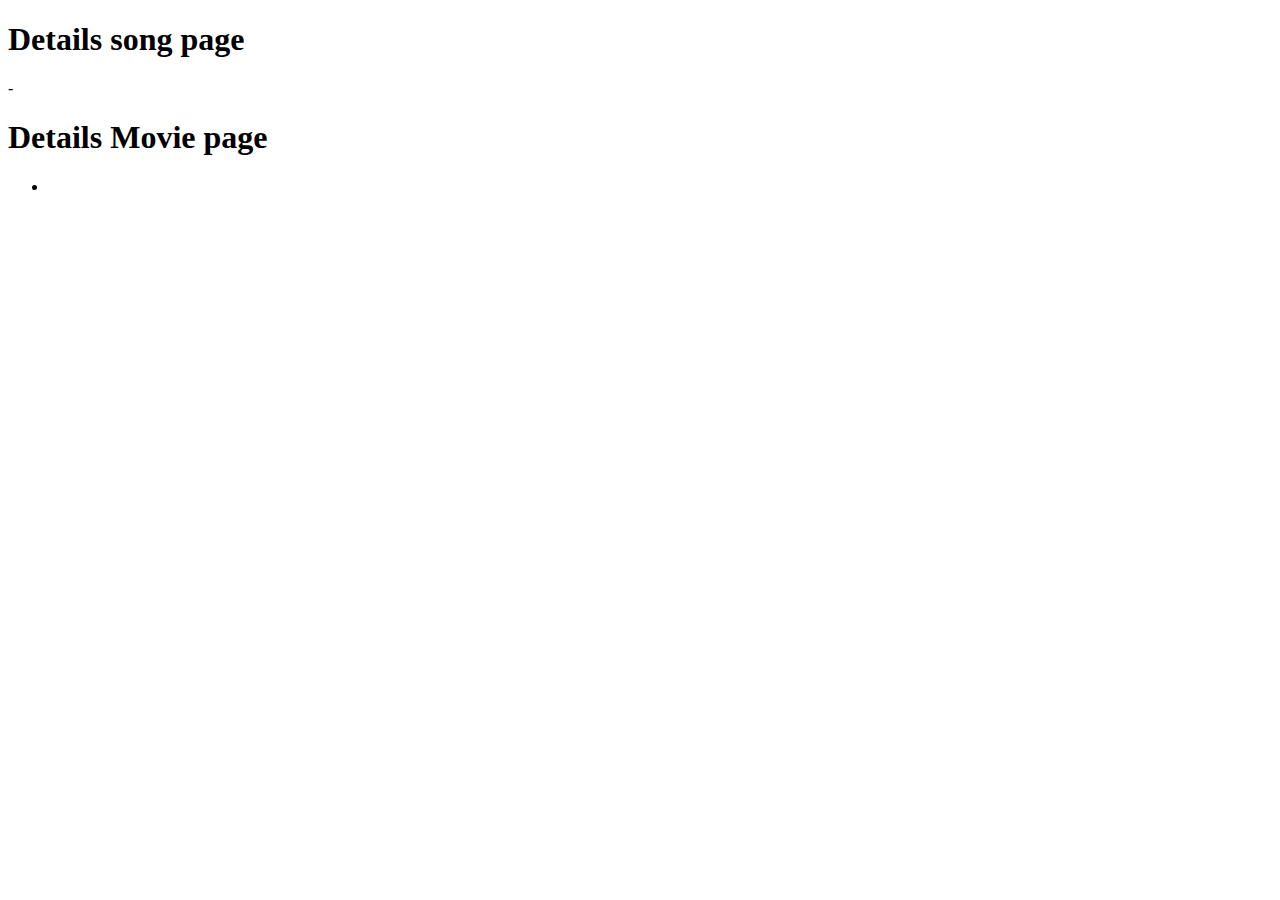
==== src/main/resources/templates/details.html @ 4a807deb "add details page for movies & songs" ====
<!DOCTYPE html>
<html xmlns:th="http://www.thymeleaf.org">
  <head>
    <meta charset="UTF-8" />
    <meta name="viewport" content="width=device-width, initial-scale=1.0" />
    <!-- CSS -->
    <link th:rel="stylesheet" th:href="@{/css/style.css}" />
    <title>Details Page</title>
  </head>
  <body>
    <header>
      <th:block th:replace="fragments/header :: navbar(2)"></th:block>
    </header>
    <main>
      <div th:if="${pageName == 'songs'}" class="card-container">
        <h1>Details song page</h1>
        <h2 if th:text="${songs.getTitle()}"></h2>

        <div class="card-info">
          <span th:text="${songs.getYear()}"></span>
          <span> - </span>
          <span th:text="${songs.getAuthor()}"></span>
        </div>
      </div>

      <div th:if="${pageName == 'movies'}" class="card-container">
        <h1>Details Movie page</h1>
        <h2 if th:text="${movies.getTitle()}"></h2>

        <div class="card-info">
          <span th:text="${movies.getYear()}"></span>

          <div class="cats-container">
            <ul th:with="actors=${movies.getCast()}">
              <li th:each="actor : ${actors}" th:text="${actor}"></li>
            </ul>
          </div>
        </div>
      </div>
    </main>
  </body>
</html>
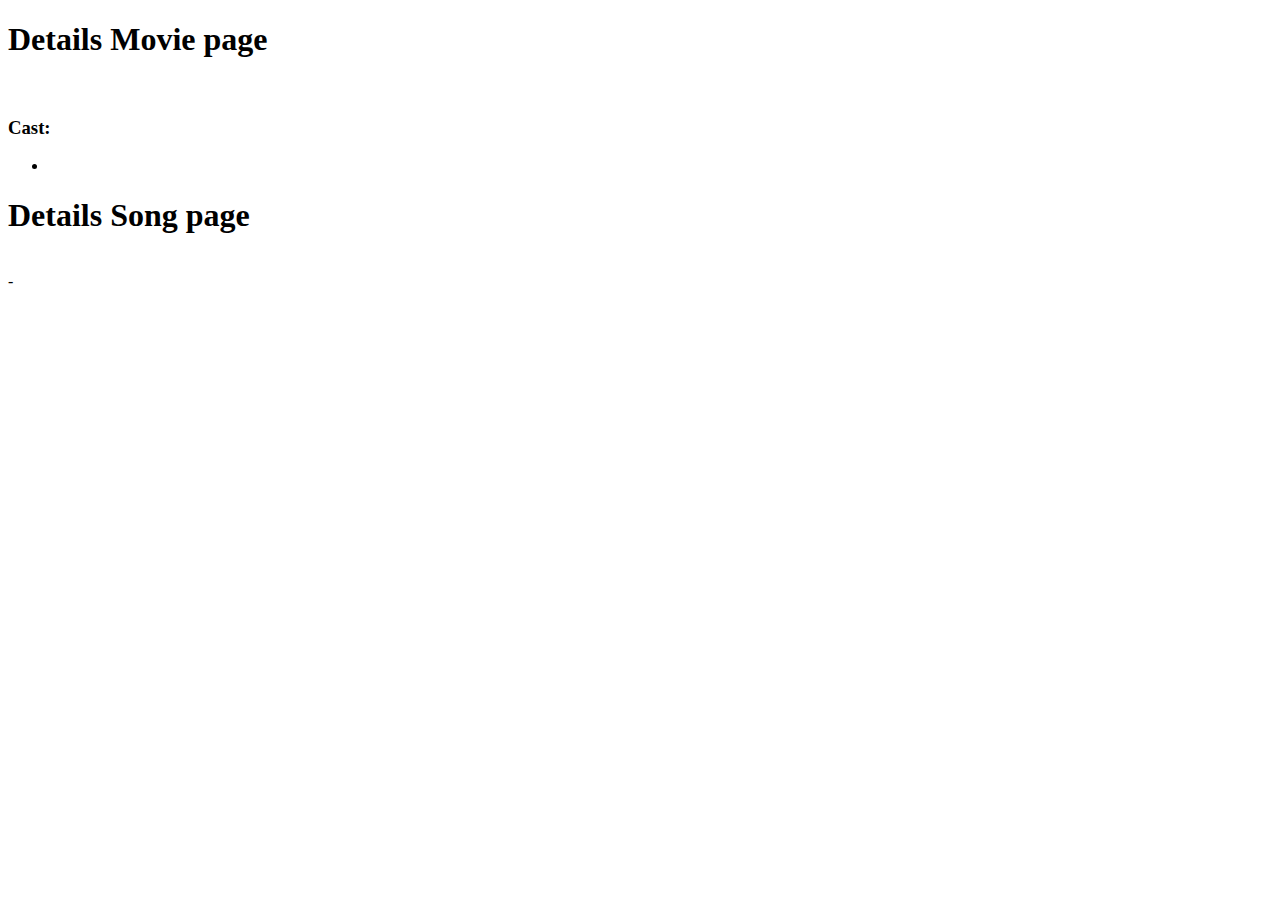
==== commit d103b18b: "Step 4 & Step 5 (bonus)" ====
--- a/src/main/resources/templates/details.html
+++ b/src/main/resources/templates/details.html
@@ -12,28 +12,40 @@
       <th:block th:replace="fragments/header :: navbar(2)"></th:block>
     </header>
     <main>
-      <div th:if="${pageName == 'songs'}" class="card-container">
-        <h1>Details song page</h1>
-        <h2 if th:text="${songs.getTitle()}"></h2>
+      <th:block th:replace="fragments/backButton :: backButton"></th:block>
+
+      <!-- * movies -->
+      <div th:if="${pageName == 'movies'}" class="card-container">
+        <h1>Details Movie page</h1>
 
         <div class="card-info">
-          <span th:text="${songs.getYear()}"></span>
-          <span> - </span>
-          <span th:text="${songs.getAuthor()}"></span>
+          <h2 if th:text="${movies.getTitle()}"></h2>
+          <p th:text="'Anno di uscita: ' + ${movies.getYear()}"></p>
+          <div class="img-container">
+            <img th:src="@{${movies.getImage()}}" alt="" />
+          </div>
+          <div class="cast-container">
+            <h3>Cast:</h3>
+            <ul class="cast-list" th:with="actors=${movies.getCast()}">
+              <li th:each="actor : ${actors}" th:text="${actor}"></li>
+            </ul>
+          </div>
         </div>
       </div>
 
-      <div th:if="${pageName == 'movies'}" class="card-container">
-        <h1>Details Movie page</h1>
-        <h2 if th:text="${movies.getTitle()}"></h2>
+      <!-- * songs -->
+      <div th:if="${pageName == 'songs'}" class="card-container">
+        <h1>Details Song page</h1>
 
         <div class="card-info">
-          <span th:text="${movies.getYear()}"></span>
-
-          <div class="cats-container">
-            <ul th:with="actors=${movies.getCast()}">
-              <li th:each="actor : ${actors}" th:text="${actor}"></li>
-            </ul>
+          <h2 th:text="${songs.getTitle()}"></h2>
+          <div class="img-container">
+            <img th:src="@{${songs.getImage()}}" alt="" />
+          </div>
+          <div class="song-info-container">
+            <span th:text="${songs.getYear()}"></span>
+            <span> - </span>
+            <span th:text="${songs.getAuthor()}"></span>
           </div>
         </div>
       </div>
